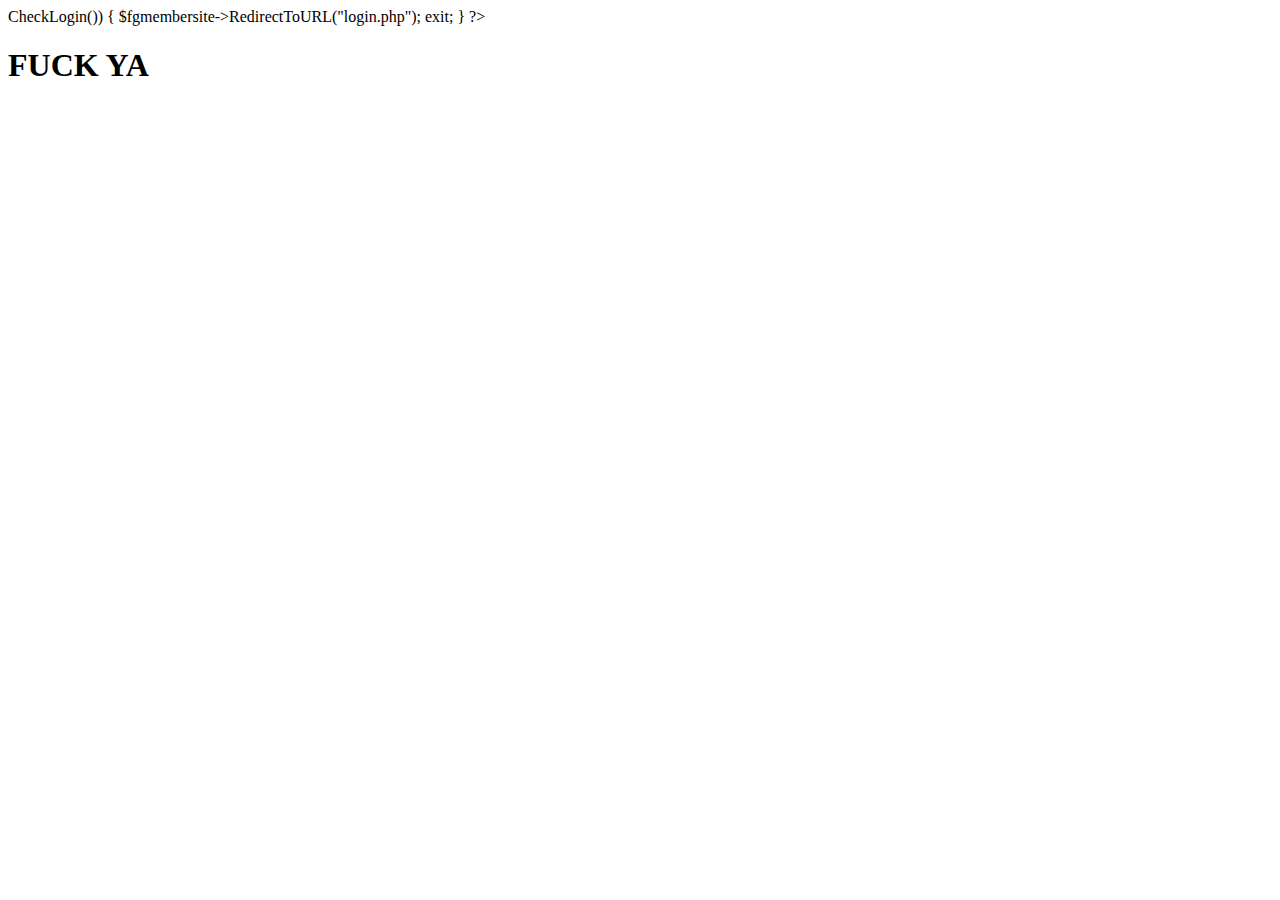
==== secret.html @ cf03fc9e "ljhg" ====
<html>
	<head><?PHP
require_once("./include/membersite_config.php");
 
if(!$fgmembersite->CheckLogin())
{
    $fgmembersite->RedirectToURL("login.php");
    exit;
}
?></head>
	<body><h1>FUCK YA</h1></body>
</html>
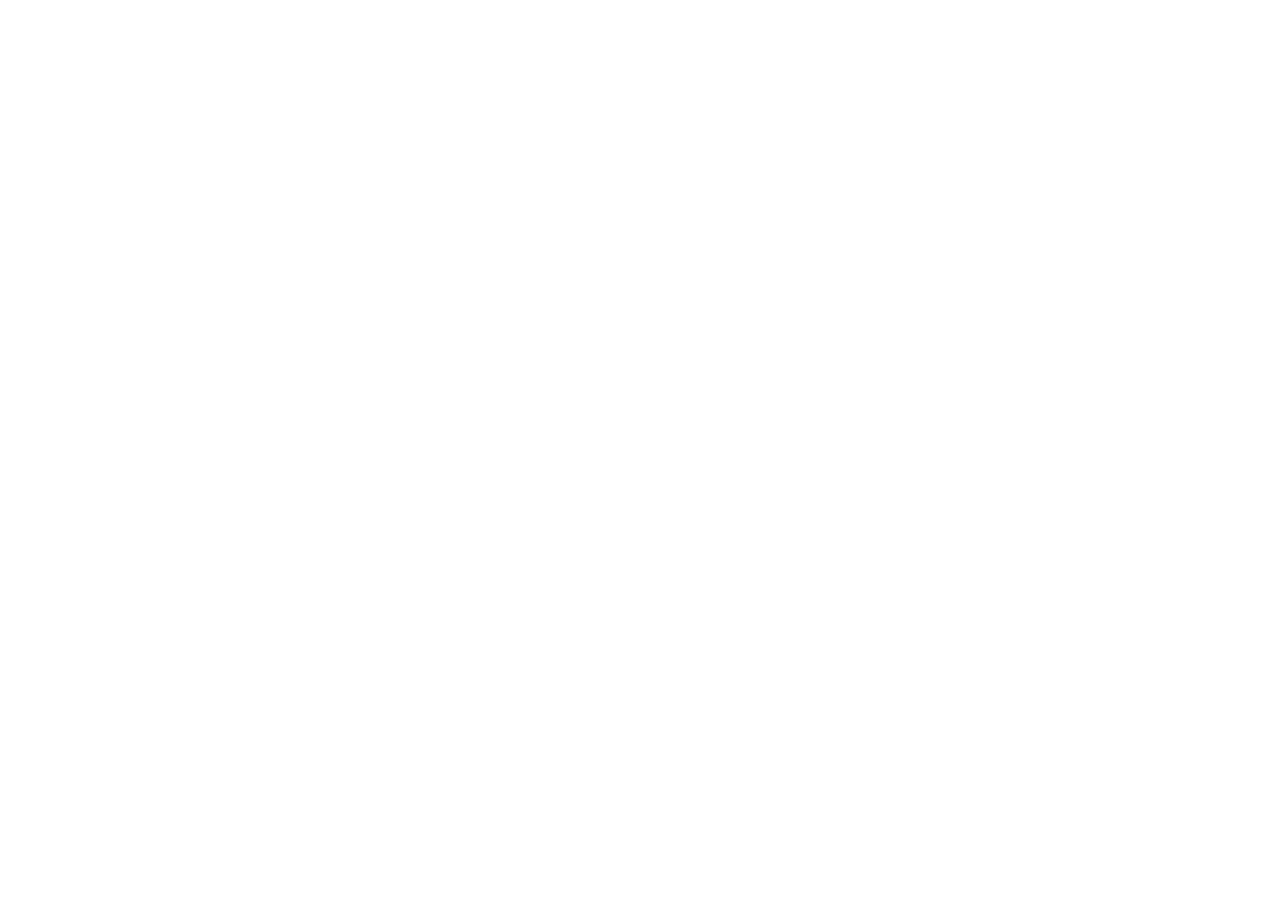
==== commit 66420005: "dkjfd" ====
--- a/secret.html
+++ b/secret.html
@@ -1,12 +1,24 @@
 <html>
-	<head><?PHP
-require_once("./include/membersite_config.php");
- 
-if(!$fgmembersite->CheckLogin())
-{
-    $fgmembersite->RedirectToURL("login.php");
-    exit;
-}
-?></head>
-	<body><h1>FUCK YA</h1></body>
+	<head>
+ 		<link rel="stylesheet" href="css/memberStyle.css" type="text/css">
+	</head>
+	<body>
+	<h2><?php echo $name></h2>
+		<div id="gdocs">
+	<iframe src="https://docs.google.com/spreadsheets/d/1x-ekm8x32z36mx02v6HLdHgruSix6iZywYGZ1Edd8wY/pubhtml?gid=0&amp;single=true&amp;widget=true&amp;headers=false"></iframe>
+
+
+	<iframe src="https://docs.google.com/spreadsheets/d/1MkX7dhWy23EOZDQYWZSuVHqSBjaZPy-eh4bApzEUBRg/pubhtml?widget=true&amp;headers=false"></iframe>
+
+	<iframe src="https://docs.google.com/spreadsheets/d/1VQOQsGOtnn6DUMTCYXvV7RvQO2sILzEGOBUeG_Wyryw/pubhtml?widget=true&amp;headers=false"></iframe>
+
+	<iframe src="https://docs.google.com/spreadsheets/d/1d4bedhHVxzlDcjaHhwerf8_UbI1EhGgwlCeTt54fNYE/pubhtml?widget=true&amp;headers=false"></iframe>
+
+	<iframe src="https://docs.google.com/spreadsheets/d/1micOR3iccaH8li3Njmn1EzeMgUZyspZVo_JSQvUtwzA/pubhtml?widget=true&amp;headers=false"></iframe>
+
+	<iframe src="https://docs.google.com/spreadsheets/d/1Ry4KZUwGwPJrbKBJ2qIC1zWG0wHEgDDNTpVQBfHW5AI/pubhtml?widget=true&amp;headers=false"></iframe>
+		</div>
+
+
+	</body>
 </html>--- a/css/memberStyle.css
+++ b/css/memberStyle.css
@@ -0,0 +1,6 @@
+
+iframe{width:100%;
+				height: 20em;
+				padding-top: 4em;
+				display: none;
+		};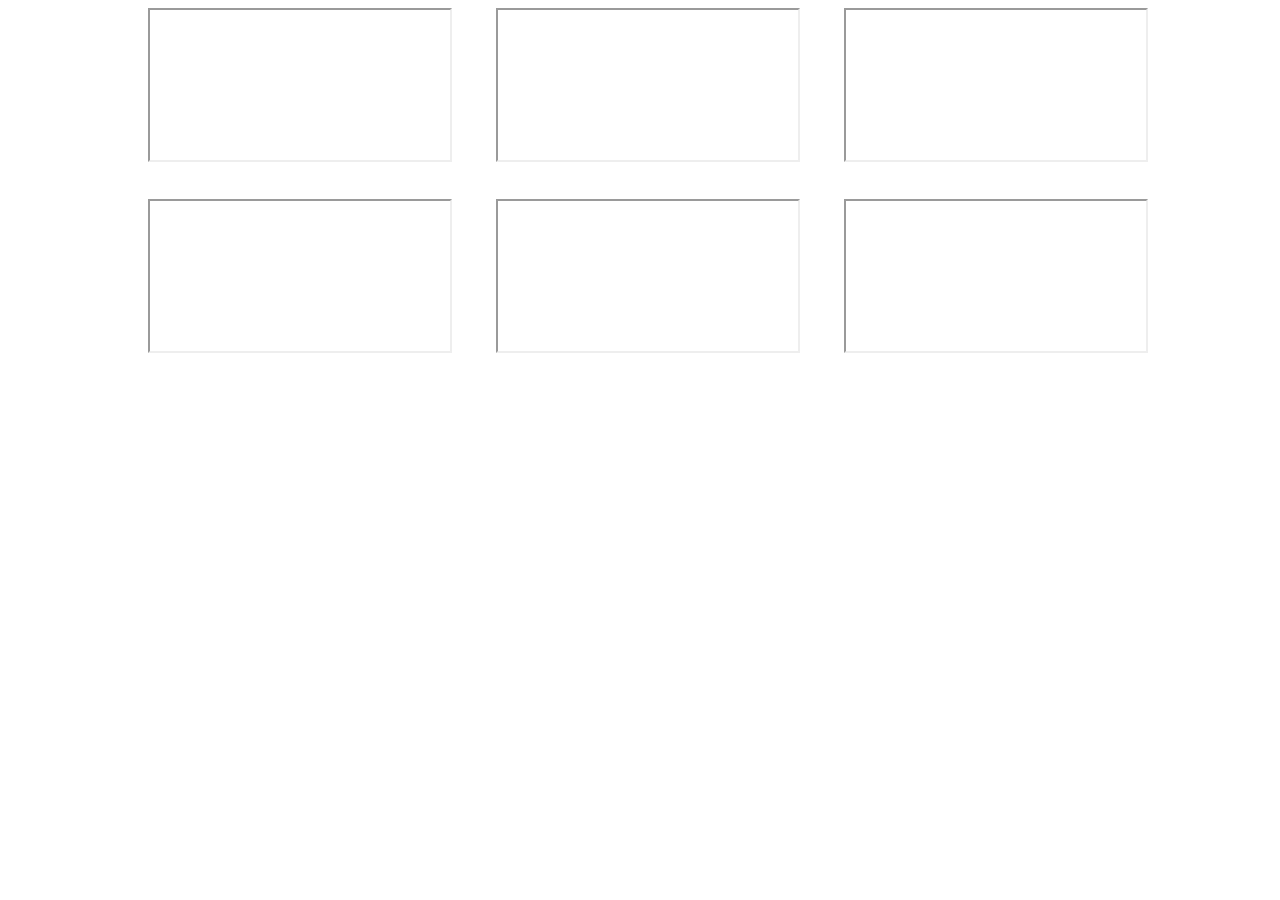
==== commit e3c8771f: "kjfxbd" ====
--- a/secret.html
+++ b/secret.html
@@ -3,8 +3,7 @@
  		<link rel="stylesheet" href="css/memberStyle.css" type="text/css">
 	</head>
 	<body>
-	<h2><?php echo $name></h2>
-		<div id="gdocs">
+	<h2><?php echo $_GET[name] ?></h2>
 	<iframe src="https://docs.google.com/spreadsheets/d/1x-ekm8x32z36mx02v6HLdHgruSix6iZywYGZ1Edd8wY/pubhtml?gid=0&amp;single=true&amp;widget=true&amp;headers=false"></iframe>
 
 
@@ -17,7 +16,7 @@
 	<iframe src="https://docs.google.com/spreadsheets/d/1micOR3iccaH8li3Njmn1EzeMgUZyspZVo_JSQvUtwzA/pubhtml?widget=true&amp;headers=false"></iframe>
 
 	<iframe src="https://docs.google.com/spreadsheets/d/1Ry4KZUwGwPJrbKBJ2qIC1zWG0wHEgDDNTpVQBfHW5AI/pubhtml?widget=true&amp;headers=false"></iframe>
-		</div>
+		
 
 
 	</body>
--- a/css/memberStyle.css
+++ b/css/memberStyle.css
@@ -1,6 +1,32 @@
+body{
+	font-family: 'Open Sans', sans-serif;
+	font-size: 10em;
+	color: #3399FF;
+	width: 100%;
+	text-align: center;
+	padding: 0;
 
-iframe{width:100%;
-				height: 20em;
-				padding-top: 4em;
-				display: none;
-		};+}
+h2{
+	margin-bottom: 0;
+}
+#docs{
+	width: 100%;
+	height: 1.8em;
+	background-color: #3399FF;
+	opacity: .7;
+	color: white;
+}
+
+#forum{
+	width: 100%;
+	height: 4em;
+	color: #3399FF;
+	opacity: .3;
+}
+
+.frame{
+	display: none;
+	width: 100%;
+	height: 5em;
+}
